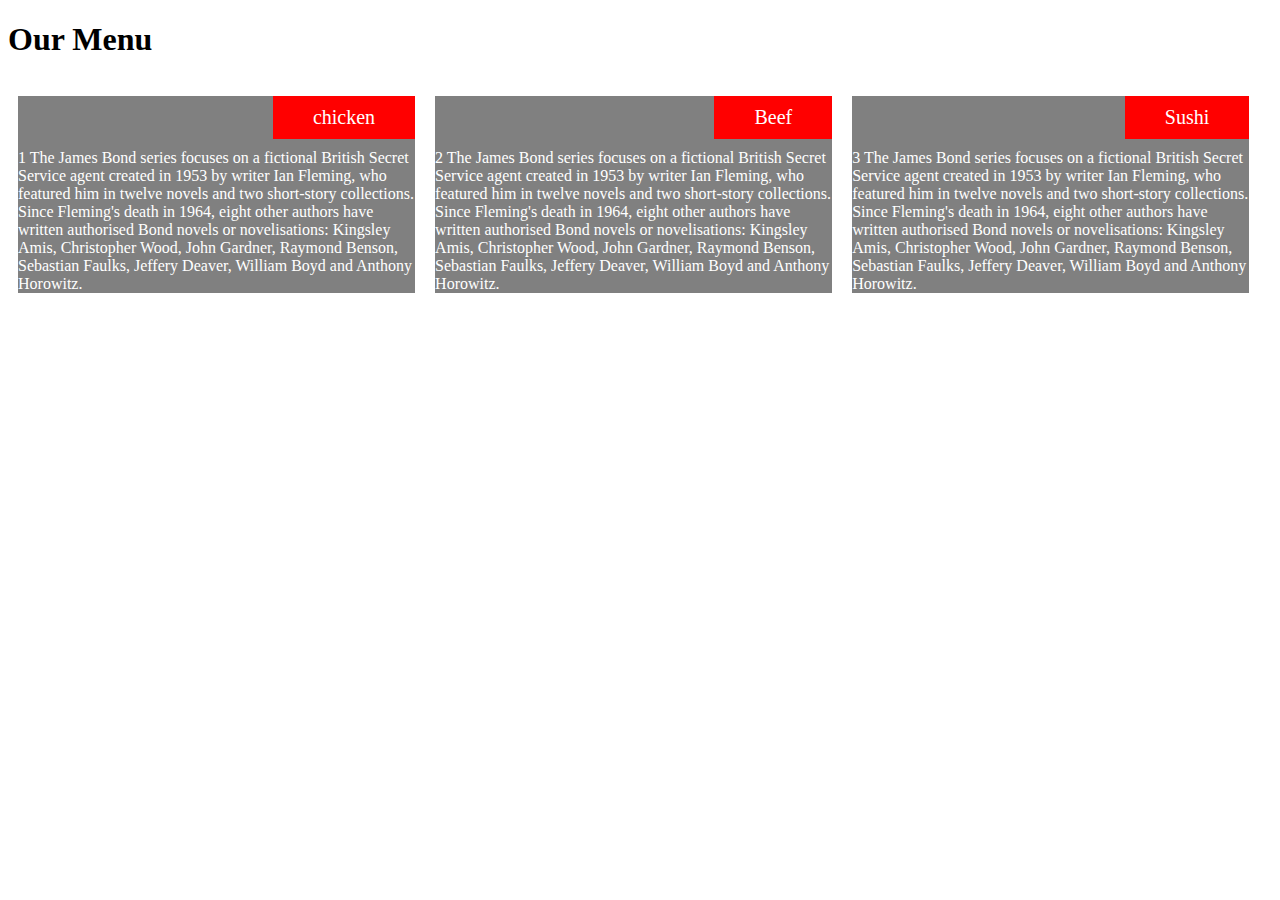
==== mod2-solution/index.html @ 6fb9b799 "hi" ====
<!DOCTYPE html>
<html>
<head>
	<title></title>
	<meta charset="utf-8">
	<meta name="viewport" content="width=device-width,initial-scale=1">
	<style>
		*{
			box-sizing: border-box;
		}

		
		@media(min-width: 992px){
			.col-lg-1{
				float: left;
				
				
			}
			.col-lg-1{
				width: 33%;
			}
		}
		@media(min-width: 768px) and (max-width: 991px){
			.col-md-1,.col-md-2{
				float: left;
				
			
			}
			
			.col-md-1{
				width: 50%;
			}
			.col-md-2{
				width: 100%;
			}

		}
		.row{
			width: 100%;
		}
		

	
		p{
			
			background-color: gray;
			color: white;
			margin-right: 10px;
			margin-left: 10px;
			font-size: 16px;
			

			
		}

	
			span{
			position:relative;
			padding-bottom: 10px;
			padding-left: 40px;
			padding-top: 10px;
			padding-right: 40px;
			text-align: center;
			display: block;
			background-color: red;
			float: right;
			clear: left;
			margin-left:900px;
			margin-bottom: 10px;
			font-size: 125%;
			

		}
	</style>
</head>
<body>
	<h1>Our Menu</h1>




	<div class="row">
		<div class="col-lg-1 col-md-1 "><p><span id="chicken">chicken</span>     1 The James Bond series focuses on a fictional British Secret Service agent created in 1953 by writer Ian Fleming, who featured him in twelve novels and two short-story collections. Since Fleming's death in 1964, eight other authors have written authorised Bond novels or novelisations: Kingsley Amis, Christopher Wood, John Gardner, Raymond Benson, Sebastian Faulks, Jeffery Deaver, William Boyd and Anthony Horowitz. </p></div>
		<div class="col-lg-1 col-md-1"><p><span >Beef</span>  2 The James Bond series focuses on a fictional British Secret Service agent created in 1953 by writer Ian Fleming, who featured him in twelve novels and two short-story collections. Since Fleming's death in 1964, eight other authors have written authorised Bond novels or novelisations: Kingsley Amis, Christopher Wood, John Gardner, Raymond Benson, Sebastian Faulks, Jeffery Deaver, William Boyd and Anthony Horowitz. </p></div>
		<div class="col-lg-1 col-md-2"><p><span id="sushi">Sushi</span>  3 The James Bond series focuses on a fictional British Secret Service agent created in 1953 by writer Ian Fleming, who featured him in twelve novels and two short-story collections. Since Fleming's death in 1964, eight other authors have written authorised Bond novels or novelisations: Kingsley Amis, Christopher Wood, John Gardner, Raymond Benson, Sebastian Faulks, Jeffery Deaver, William Boyd and Anthony Horowitz. </p></div>

		
	</div>

</body>
</html>
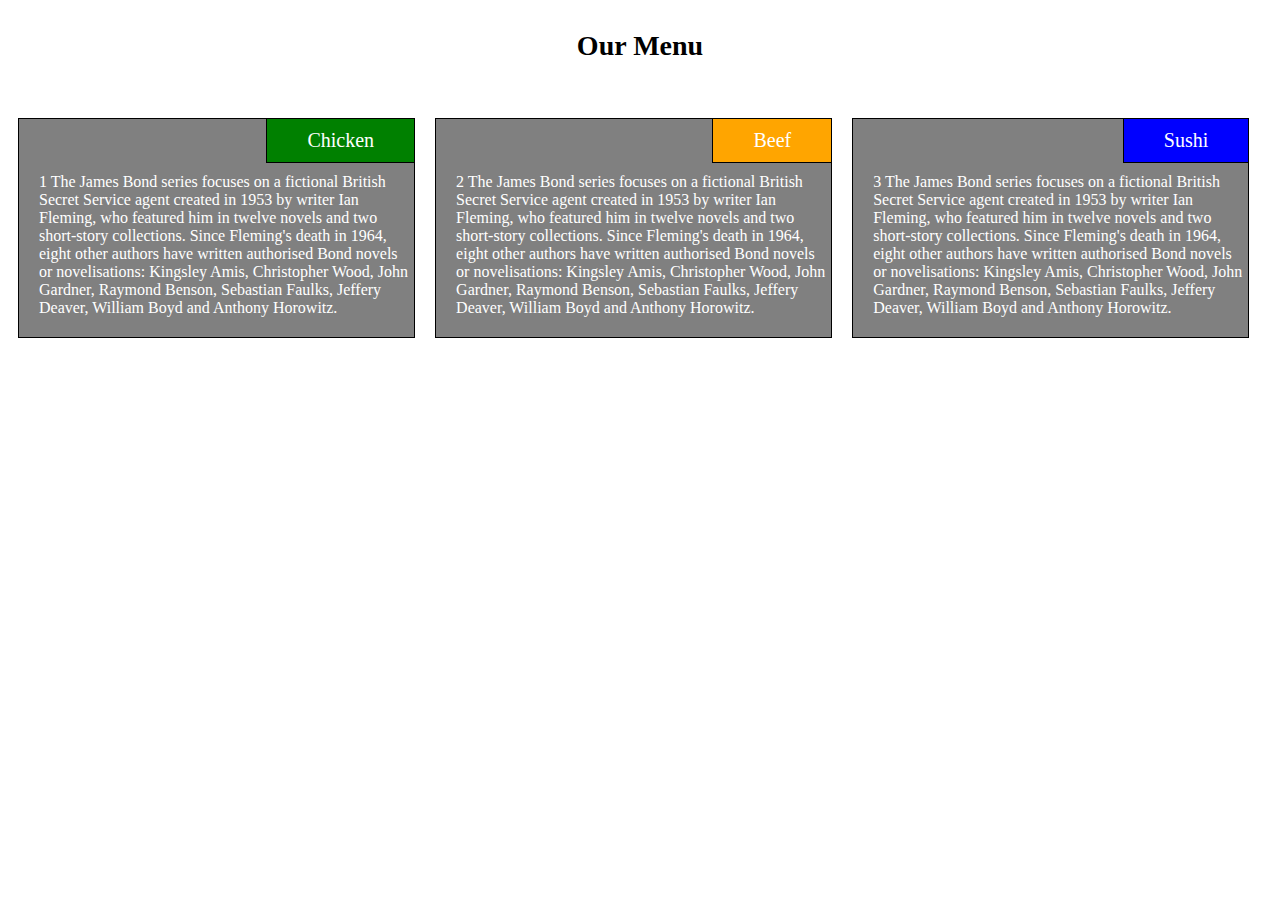
==== commit f00a56b2: "final submission" ====
--- a/mod2-solution/index.html
+++ b/mod2-solution/index.html
@@ -4,84 +4,13 @@
 	<title></title>
 	<meta charset="utf-8">
 	<meta name="viewport" content="width=device-width,initial-scale=1">
-	<style>
-		*{
-			box-sizing: border-box;
-		}
-
-		
-		@media(min-width: 992px){
-			.col-lg-1{
-				float: left;
-				
-				
-			}
-			.col-lg-1{
-				width: 33%;
-			}
-		}
-		@media(min-width: 768px) and (max-width: 991px){
-			.col-md-1,.col-md-2{
-				float: left;
-				
-			
-			}
-			
-			.col-md-1{
-				width: 50%;
-			}
-			.col-md-2{
-				width: 100%;
-			}
-
-		}
-		.row{
-			width: 100%;
-		}
-		
-
-	
-		p{
-			
-			background-color: gray;
-			color: white;
-			margin-right: 10px;
-			margin-left: 10px;
-			font-size: 16px;
-			
-
-			
-		}
-
-	
-			span{
-			position:relative;
-			padding-bottom: 10px;
-			padding-left: 40px;
-			padding-top: 10px;
-			padding-right: 40px;
-			text-align: center;
-			display: block;
-			background-color: red;
-			float: right;
-			clear: left;
-			margin-left:900px;
-			margin-bottom: 10px;
-			font-size: 125%;
-			
-
-		}
-	</style>
+	<link rel="stylesheet" type="text/css" href="css/style.css">
 </head>
 <body>
-	<h1>Our Menu</h1>
-
-
-
-
+	<section class="title">Our Menu</section>
 	<div class="row">
-		<div class="col-lg-1 col-md-1 "><p><span id="chicken">chicken</span>     1 The James Bond series focuses on a fictional British Secret Service agent created in 1953 by writer Ian Fleming, who featured him in twelve novels and two short-story collections. Since Fleming's death in 1964, eight other authors have written authorised Bond novels or novelisations: Kingsley Amis, Christopher Wood, John Gardner, Raymond Benson, Sebastian Faulks, Jeffery Deaver, William Boyd and Anthony Horowitz. </p></div>
-		<div class="col-lg-1 col-md-1"><p><span >Beef</span>  2 The James Bond series focuses on a fictional British Secret Service agent created in 1953 by writer Ian Fleming, who featured him in twelve novels and two short-story collections. Since Fleming's death in 1964, eight other authors have written authorised Bond novels or novelisations: Kingsley Amis, Christopher Wood, John Gardner, Raymond Benson, Sebastian Faulks, Jeffery Deaver, William Boyd and Anthony Horowitz. </p></div>
+		<div class="col-lg-1 col-md-1 "><p><span id="chicken">Chicken</span>     1 The James Bond series focuses on a fictional British Secret Service agent created in 1953 by writer Ian Fleming, who featured him in twelve novels and two short-story collections. Since Fleming's death in 1964, eight other authors have written authorised Bond novels or novelisations: Kingsley Amis, Christopher Wood, John Gardner, Raymond Benson, Sebastian Faulks, Jeffery Deaver, William Boyd and Anthony Horowitz. </p></div>
+		<div class="col-lg-1 col-md-1"><p><span id="beef">Beef</span>  2 The James Bond series focuses on a fictional British Secret Service agent created in 1953 by writer Ian Fleming, who featured him in twelve novels and two short-story collections. Since Fleming's death in 1964, eight other authors have written authorised Bond novels or novelisations: Kingsley Amis, Christopher Wood, John Gardner, Raymond Benson, Sebastian Faulks, Jeffery Deaver, William Boyd and Anthony Horowitz. </p></div>
 		<div class="col-lg-1 col-md-2"><p><span id="sushi">Sushi</span>  3 The James Bond series focuses on a fictional British Secret Service agent created in 1953 by writer Ian Fleming, who featured him in twelve novels and two short-story collections. Since Fleming's death in 1964, eight other authors have written authorised Bond novels or novelisations: Kingsley Amis, Christopher Wood, John Gardner, Raymond Benson, Sebastian Faulks, Jeffery Deaver, William Boyd and Anthony Horowitz. </p></div>
 
 		
--- a/mod2-solution/css/style.css
+++ b/mod2-solution/css/style.css
@@ -0,0 +1,84 @@
+		*{
+			box-sizing: border-box;
+		}
+
+		
+		@media(min-width: 992px){
+			.col-lg-1{
+				float: left;
+				
+				
+			}
+			.col-lg-1{
+				width: 33%;
+			}
+		}
+		@media(min-width: 768px) and (max-width: 991px){
+			.col-md-1,.col-md-2{
+				float: left;
+				
+			
+			}
+			
+			.col-md-1{
+				width: 50%;
+			}
+			.col-md-2{
+				width: 100%;
+			}
+
+		}
+		.row{
+			width: 100%;
+		}
+		
+
+	
+		p{
+			
+			background-color: gray;
+			color: white;
+			margin-right: 10px;
+			margin-left: 10px;
+			font-size: 16px;
+			padding-bottom: 20px;
+			border: 1px solid black;
+			padding-left: 20px;	
+		}
+
+	
+			span{
+			position:relative;
+			padding-bottom: 10px;
+			padding-left: 40px;
+			padding-top: 10px;
+			padding-right: 40px;
+			text-align: center;
+			display: block;
+			float: right;
+			clear: left;
+			margin-left:900px;
+			margin-bottom: 10px;
+			font-size: 125%;
+			border-left: 1px solid black;
+			border-bottom: 1px solid black;
+			
+
+		}
+		#chicken{
+			background-color: green;
+		}
+		#beef{
+			background-color: orange;
+
+		}
+		#sushi{
+			background-color: blue;
+		}
+		.title{
+			font-size: 175%;
+			text-align: center;
+			font-weight: bold;
+			margin-bottom: 40px;
+			margin-top: 30px;
+		}